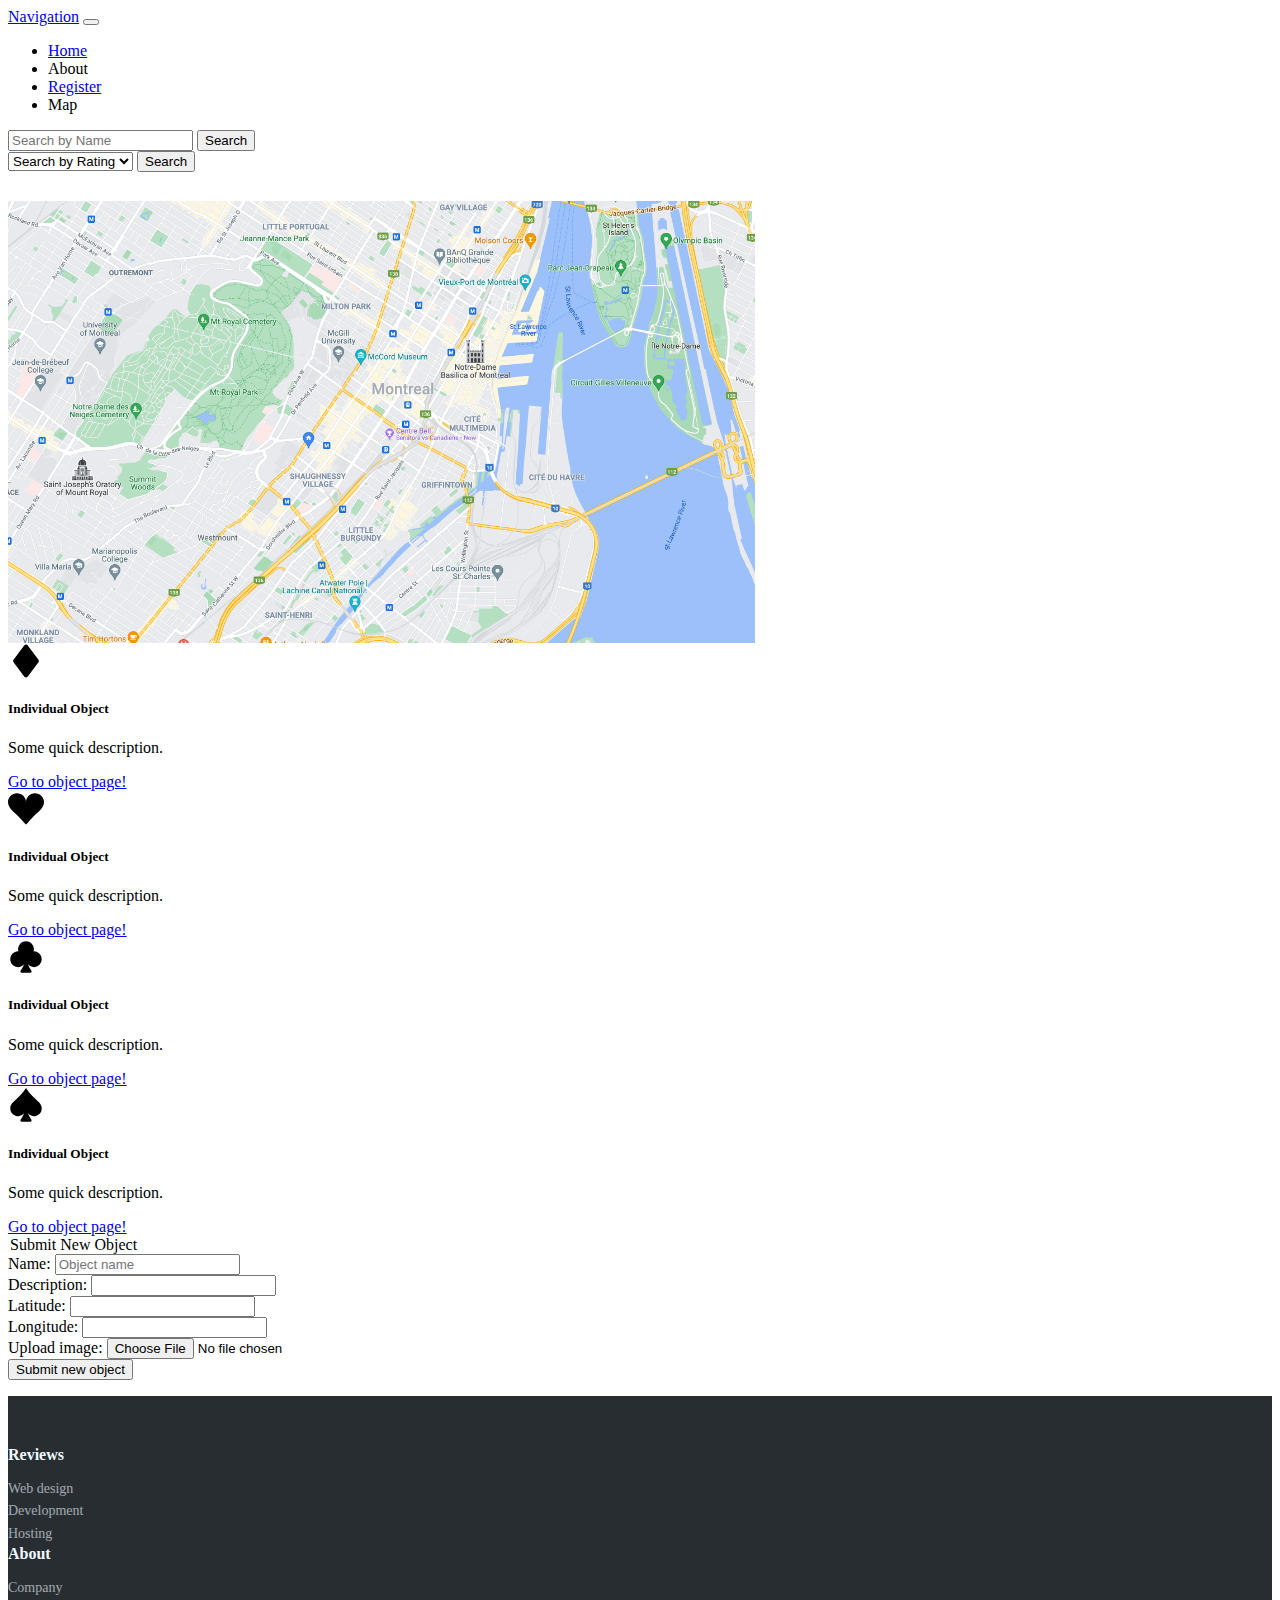
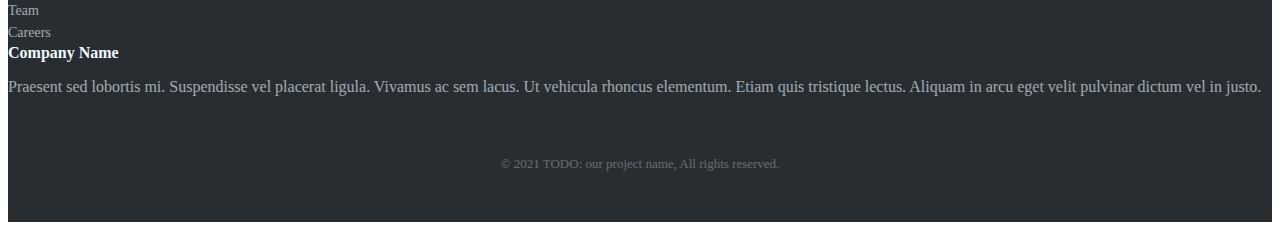
==== index.html @ 94bd276e "fix map width on main page" ====
<html>

<head>
  <title>Home Page</title>
  <link href="https://cdn.jsdelivr.net/npm/bootstrap@5.1.2/dist/css/bootstrap.min.css" rel="stylesheet"
    integrity="sha384-uWxY/CJNBR+1zjPWmfnSnVxwRheevXITnMqoEIeG1LJrdI0GlVs/9cVSyPYXdcSF" crossorigin="anonymous">
  <link rel="stylesheet" type="text/css" href="./index.css" />
</head>

<body>
  <link href='https://fonts.googleapis.com/css?family=Roboto:400,300' rel='stylesheet' type='text/css'>

  <nav class="navbar navbar-expand-lg navbar-dark bg-dark">
    <div class="container-fluid">
      <a class="navbar-brand" href="./index.html">Navigation</a>
      <button class="navbar-toggler" type="button" data-bs-toggle="collapse" data-bs-target="#navbarSupportedContent"
        aria-controls="navbarSupportedContent" aria-expanded="false" aria-label="Toggle navigation">
        <span class="navbar-toggler-icon"></span>
      </button>
      <div class="collapse navbar-collapse" id="navbarSupportedContent">
        <ul class="navbar-nav me-auto mb-2 mb-lg-0">
          <li class="nav-item">
            <a class="nav-link active" aria-current="page" href="./index.html">Home</a>
          </li>
          <li class="nav-item">
            <a class="nav-link">About</a>
          </li>
          <li class="nav-item">
            <a class="nav-link" href="./register.html">Register</a>
          </li>
          <li class="nav-item">
            <a class="nav-link disabled">Map</a>
          </li>
        </ul>
        <form class="form-inline pull-right">
          <div class="input-group">
            <input class="form-control me-2" type="search" placeholder="Search by Name" aria-label="Search">
            <button class="btn btn-outline-success" type="submit">Search</button>
          </div>
          <div class="input-group">
            <!-- Temporarily commenting this out because we don't have any JavaScript to make our dropdown responsive. Will use in next iteration -->
            <!-- <div class="dropdown">
              <button class="btn btn-secondary dropdown-toggle" type="button" id="ratingDropdownButton" data-toggle="dropdown" aria-haspopup="true" aria-expanded="false">
                Search by Rating
              </button>
              <div class="dropdown-menu" aria-labelledby="dropdownMenuButton">
                <button class="dropdown-item" value="one-star" type="button">1/5</button>
                <button class="dropdown-item" value="one-star" type="button">1/5</button>
                <button class="dropdown-item" value="one-star" type="button">1/5</button>
              </div>
            </div>
            <div class="dropdown"> -->
              <select name="search-rating" id="search-rating">
                <option value="" disabled selected>Search by Rating</option>
                <option value="one-star">1/5</option>
                <option value="two-star">2/5</option>
                <option value="three-star">3/5</option>
                <option value="four-star">4/5</option>
                <option value="five-star">5/5</option>
              </select>
              <button class="btn btn-outline-success" type="submit">Search</button>
            </div>
          </div>
        </form>
      </div>
    </div>
  </nav>

  <img src="./map.jpg" class="rounded mx-auto d-block" alt="Map of Individual Object" style="max-width:80%; height:50%; margin-top: 1%;">

  <div class="container">
    <div class="row">
      <div class="col card" style="width: 18rem;">
        <svg xmlns="http://www.w3.org/2000/svg" width="36" height="36" fill="currentColor" class="bi bi-suit-diamond-fill card-img-top"
          viewBox="0 0 16 16">
          <path
            d="M2.45 7.4 7.2 1.067a1 1 0 0 1 1.6 0L13.55 7.4a1 1 0 0 1 0 1.2L8.8 14.933a1 1 0 0 1-1.6 0L2.45 8.6a1 1 0 0 1 0-1.2z" />
        </svg>
        <div class="card-body">
          <h5 class="card-title">Individual Object</h5>
          <p class="card-text">Some quick description.</p>
          <a href="./individual-object.html" class="btn btn-primary">Go to object page!</a>
        </div>
      </div>
      <div class="col card" style="width: 18rem;">
        <svg xmlns="http://www.w3.org/2000/svg" width="36" height="36" fill="currentColor" class="card-img-top bi bi-suit-heart-fill"
          viewBox="0 0 16 16">
          <path
            d="M4 1c2.21 0 4 1.755 4 3.92C8 2.755 9.79 1 12 1s4 1.755 4 3.92c0 3.263-3.234 4.414-7.608 9.608a.513.513 0 0 1-.784 0C3.234 9.334 0 8.183 0 4.92 0 2.755 1.79 1 4 1z" />
        </svg>
        <div class="card-body">
          <h5 class="card-title">Individual Object</h5>
          <p class="card-text">Some quick description.</p>
          <a href="./individual-object.html" class="btn btn-primary">Go to object page!</a>
        </div>
      </div>
      <div class="col card" style="width: 18rem;">
        <svg xmlns="http://www.w3.org/2000/svg" width="36" height="36" fill="currentColor" class="card-img-top bi bi-suit-club-fill"
          viewBox="0 0 16 16">
          <path
            d="M11.5 12.5a3.493 3.493 0 0 1-2.684-1.254 19.92 19.92 0 0 0 1.582 2.907c.231.35-.02.847-.438.847H6.04c-.419 0-.67-.497-.438-.847a19.919 19.919 0 0 0 1.582-2.907 3.5 3.5 0 1 1-2.538-5.743 3.5 3.5 0 1 1 6.708 0A3.5 3.5 0 1 1 11.5 12.5z" />
        </svg>
        <div class="card-body">
          <h5 class="card-title">Individual Object</h5>
          <p class="card-text">Some quick description.</p>
          <a href="./individual-object.html" class="btn btn-primary">Go to object page!</a>
        </div>
        
      </div>
      <div class="col card" style="width: 18rem;">
        <svg xmlns="http://www.w3.org/2000/svg" width="36" height="36" fill="currentColor"
          class="card-img-top bi bi-suit-spade-fill" viewBox="0 0 16 16">
          <path
            d="M7.184 11.246A3.5 3.5 0 0 1 1 9c0-1.602 1.14-2.633 2.66-4.008C4.986 3.792 6.602 2.33 8 0c1.398 2.33 3.014 3.792 4.34 4.992C13.86 6.367 15 7.398 15 9a3.5 3.5 0 0 1-6.184 2.246 19.92 19.92 0 0 0 1.582 2.907c.231.35-.02.847-.438.847H6.04c-.419 0-.67-.497-.438-.847a19.919 19.919 0 0 0 1.582-2.907z" />
        </svg>
        <div class="card-body">
          <h5 class="card-title">Individual Object</h5>
          <p class="card-text">Some quick description.</p>
          <a href="./individual-object.html" class="btn btn-primary">Go to object page!</a>
        </div>
      </div>
    </div>

    <div class="row">
      <div class="col card">
        <form>
          <legend>Submit New Object</legend>
          <div class="mb-3">
            <label for="object-name" class="form-label">Name:</label>
            <input type="text" placeholder="Object name" name="object-name" id="object-name" required>
          </div>
      
          <div class="mb-3">
            <label for="object-description" class="form-label">Description:</label>
            <input type="text" name="object-description" id="object-description" required>
          </div>
      
          <div class="mb-3">
            <label for="object-lat" class="form-label">Latitude:</label>
            <input type="text" name="object-lat" id="object-lat" required>
          </div>
      
          <div class="mb-3">
            <label for="object-long" class="form-label">Longitude:</label>
            <input type="text" name="object-long" id="object-long" required>
          </div>
      
          <div class="mb-3">
            <label for="object-picture" class="form-label">Upload image:</label>
            <input type="file" name="object-picture" id="object-picture" accept="image/*" required>
          </div>
      
          <button type="submit" class="btn btn-primary">Submit new object</button>
        </form>
      </div>
    </div>
  </div>

  


  <div class="footer-dark">
    <footer>
      <div class="container">
        <div class="row">
          <div class="col-sm-6 col-md-3 item">
            <h3>Reviews</h3>
            <ul>
              <li><a href="#">Web design</a></li>
              <li><a href="#">Development</a></li>
              <li><a href="#">Hosting</a></li>
            </ul>
          </div>
          <div class="col-sm-6 col-md-3 item">
            <h3>About</h3>
            <ul>
              <li><a href="#">Company</a></li>
              <li><a href="#">Team</a></li>
              <li><a href="#">Careers</a></li>
            </ul>
          </div>
          <div class="col-md-6 item text">
            <h3>Company Name</h3>
            <p>Praesent sed lobortis mi. Suspendisse vel placerat ligula. Vivamus ac sem lacus. Ut vehicula rhoncus
              elementum. Etiam quis tristique lectus. Aliquam in arcu eget velit pulvinar dictum vel in justo.</p>
          </div>
  
          <p class="copyright">© 2021 TODO: our project name, All rights reserved.</p>
        </div>
    </footer>
  </div>
  
</body>

</html>
---- index.css ----
/* body {
	background-color: #ececec;
	color: #444444;
	padding: 0;
	margin: 0;
	perspective: 1px;
	transform-style: preserve-3d;
	height: 100%;
	overflow-x: hidden;
	font-family: 'Roboto';
}
.left-underline {
	display: inline-block;
	vertical-align: middle;
	-webkit-transform: translateZ(0);
	transform: translateZ(0);
	box-shadow: 0 0 1px rgba(0, 0, 0, 0);
	-webkit-backface-visibility: hidden;
	backface-visibility: hidden;
	-moz-osx-font-smoothing: grayscale;
	position: relative;
	overflow: hidden;
}
.left-underline:before {
	content: "";
	position: absolute;
	z-index: -1;
	left: 0;
	right: 100%;
	bottom: 0;
	background: #ececec;
	height: 4px;
	-webkit-transition-property: right;
	transition-property: right;
	-webkit-transition-duration: 0.15s;
	transition-duration: 0.15s;
	-webkit-transition-timing-function: ease-out;
	transition-timing-function: ease-out;
}
.left-underline:hover:before,
.left-underline:focus:before,
.left-underline:active:before {
	right: 0;
}
div.navbar {
	position: fixed;
	top: 0;
	left: 0;
	width: 100%;
	background: #ee6e73;
	-webkit-box-shadow: 0px 2px 6px 0px rgba(50, 50, 50, 0.75);
	-moz-box-shadow: 0px 2px 6px 0px rgba(50, 50, 50, 0.75);
	box-shadow: 0px 2px 6px 0px rgba(50, 50, 50, 0.75);
	z-index: 9999999;
}
div.navbar > ul.navbar-container {
	list-style-type: none;
	margin: 0;
	padding-left: 1em;
	padding-right: 1em;
	overflow: hidden;
}
div.navbar > ul > li.nav-item {
	float: right;
	background-color: rgba(0, 0, 0, 0.1);
	transition: all 0.5s ease;
}
div.navbar > ul > li.active {
	background-color: rgba(0, 0, 0, 0.18);
}
div.navbar > ul > li:hover {
	background-color: rgba(0, 0, 0, 0.2);
}
a.nav-button {
	font-family: 'Roboto';
	text-decoration: none;
	line-height: 60px;
	padding-left: 20px;
	padding-right: 20px;
	color: rgba(228, 241, 254, 1);
	transition: all 0.5s ease;
}
a.nav-button:hover {
	text-decoration: none;
}
li.active > a.nav-button {
	cursor: default;
}
.brand-logo {
	float: left;
	cursor: default;
}
.parallax {
	height: 70vh;
	overflow: hidden;
	margin: 0;
	padding: 0;
}
.parallax.p1 {
	background: url(http://wallpapers.wallhaven.cc/wallpapers/full/wallhaven-70374.jpg) no-repeat fixed 50% 0;
	background-size: cover;
	color: #fff;
}
.parallax.p2 {
	background: url(http://wallpapers.wallhaven.cc/wallpapers/full/wallhaven-126549.jpg) no-repeat fixed 50% 0;
	background-size: cover;
	color: #fff;
}
.parallax.p3 {
	background: url(http://wallpapers.wallhaven.cc/wallpapers/full/wallhaven-95766.jpg) no-repeat fixed 70% 0;
	background-size: cover;
	color: #fff;
}
.parallax-text {
	width: 24em;
	position: fixed;
	top: 20%;
	left: 50%;
	border: .5em solid #fff;
	margin-left: -10%;
	padding: 2em 0;
	text-align: center;
	z-index: 999;
}
.parallax > div.blur-image {
	position: relative;
	width: 100%;
	height: 100%;
}
hgroup {
	display: inline-block;
	text-align: center;
	position: relative;
	top: 50%;
	left: 50%;
	transform: translateX(-50%) translateY(-50%);
	color: #fff;
	border: 5px solid #fff;
	padding: .5em 3em;
	background-color: rgba(0, 0, 0, .2);
	z-index: 2;
}
.row {
	width: 80%;
	padding-left: 10%;
	padding-right: 10%;
	padding-top: 15px;
	padding-bottom: 15px;
	min-height: 150px;
}
.row:after {
	content: "";
	display: table;
	clear: both;
}
.row > .col-3 {
	width: 30%;
	height: 100%;
	box-sizing: border-box;
	float: left;
	padding-left: 5px;
	padding-right: 5px;
}
footer {
	width: 100%;
	padding-top: 20px;
	display: block;
	background-color: #ee6e73;
}
.footer-copyright {
	font-weight: 300;
	overflow: hidden;
	height: 50px;
	line-height: 50px;
	color: rgba(255, 255, 255, 0.8);
	background-color: rgba(51, 51, 51, 0.08);
}
.container {
	width: 85%;
	padding: 0 1.5rem;
	margin: 0 auto;
	max-width: 1280px;
}
footer p {
	border-left: 3px solid #ffcdd2;
	padding-left: 15px;
	text-indent: 20px;
	color: #ececec;
}


} */

.center {
	text-align: center;
	border: 3px solid green;
	color: #444444;
}

.center-block {
	margin: auto;
	width: 50%;
	border: 3px solid green;
	padding: 10px;
}

.footer-dark {
	padding: 50px 0;
	color: #f0f9ff;
	background-color: #282d32;
}

.footer-dark h3 {
	margin-top: 0;
	margin-bottom: 12px;
	font-weight: bold;
	font-size: 16px;
}

.footer-dark ul {
	padding: 0;
	list-style: none;
	line-height: 1.6;
	font-size: 14px;
	margin-bottom: 0;
}

.footer-dark ul a {
	color: inherit;
	text-decoration: none;
	opacity: 0.6;
}

.footer-dark ul a:hover {
	opacity: 0.8;
}

@media (max-width: 767px) {
	.footer-dark .item:not(.social) {
		text-align: center;
		padding-bottom: 20px;
	}
}

.footer-dark .item.text {
	margin-bottom: 36px;
}

@media (max-width: 767px) {
	.footer-dark .item.text {
		margin-bottom: 0;
	}
}

.footer-dark .item.text p {
	opacity: 0.6;
	margin-bottom: 0;
}

.footer-dark .item.social {
	text-align: center;
}

@media (max-width: 991px) {
	.footer-dark .item.social {
		text-align: center;
		margin-top: 20px;
	}
}

.footer-dark .item.social > a {
	font-size: 20px;
	width: 36px;
	height: 36px;
	line-height: 36px;
	display: inline-block;
	text-align: center;
	border-radius: 50%;
	box-shadow: 0 0 0 1px rgba(255, 255, 255, 0.4);
	margin: 0 8px;
	color: #fff;
	opacity: 0.75;
}

.footer-dark .item.social > a:hover {
	opacity: 0.9;
}

.footer-dark .copyright {
	text-align: center;
	padding-top: 24px;
	opacity: 0.3;
	font-size: 13px;
	margin-bottom: 0;
}
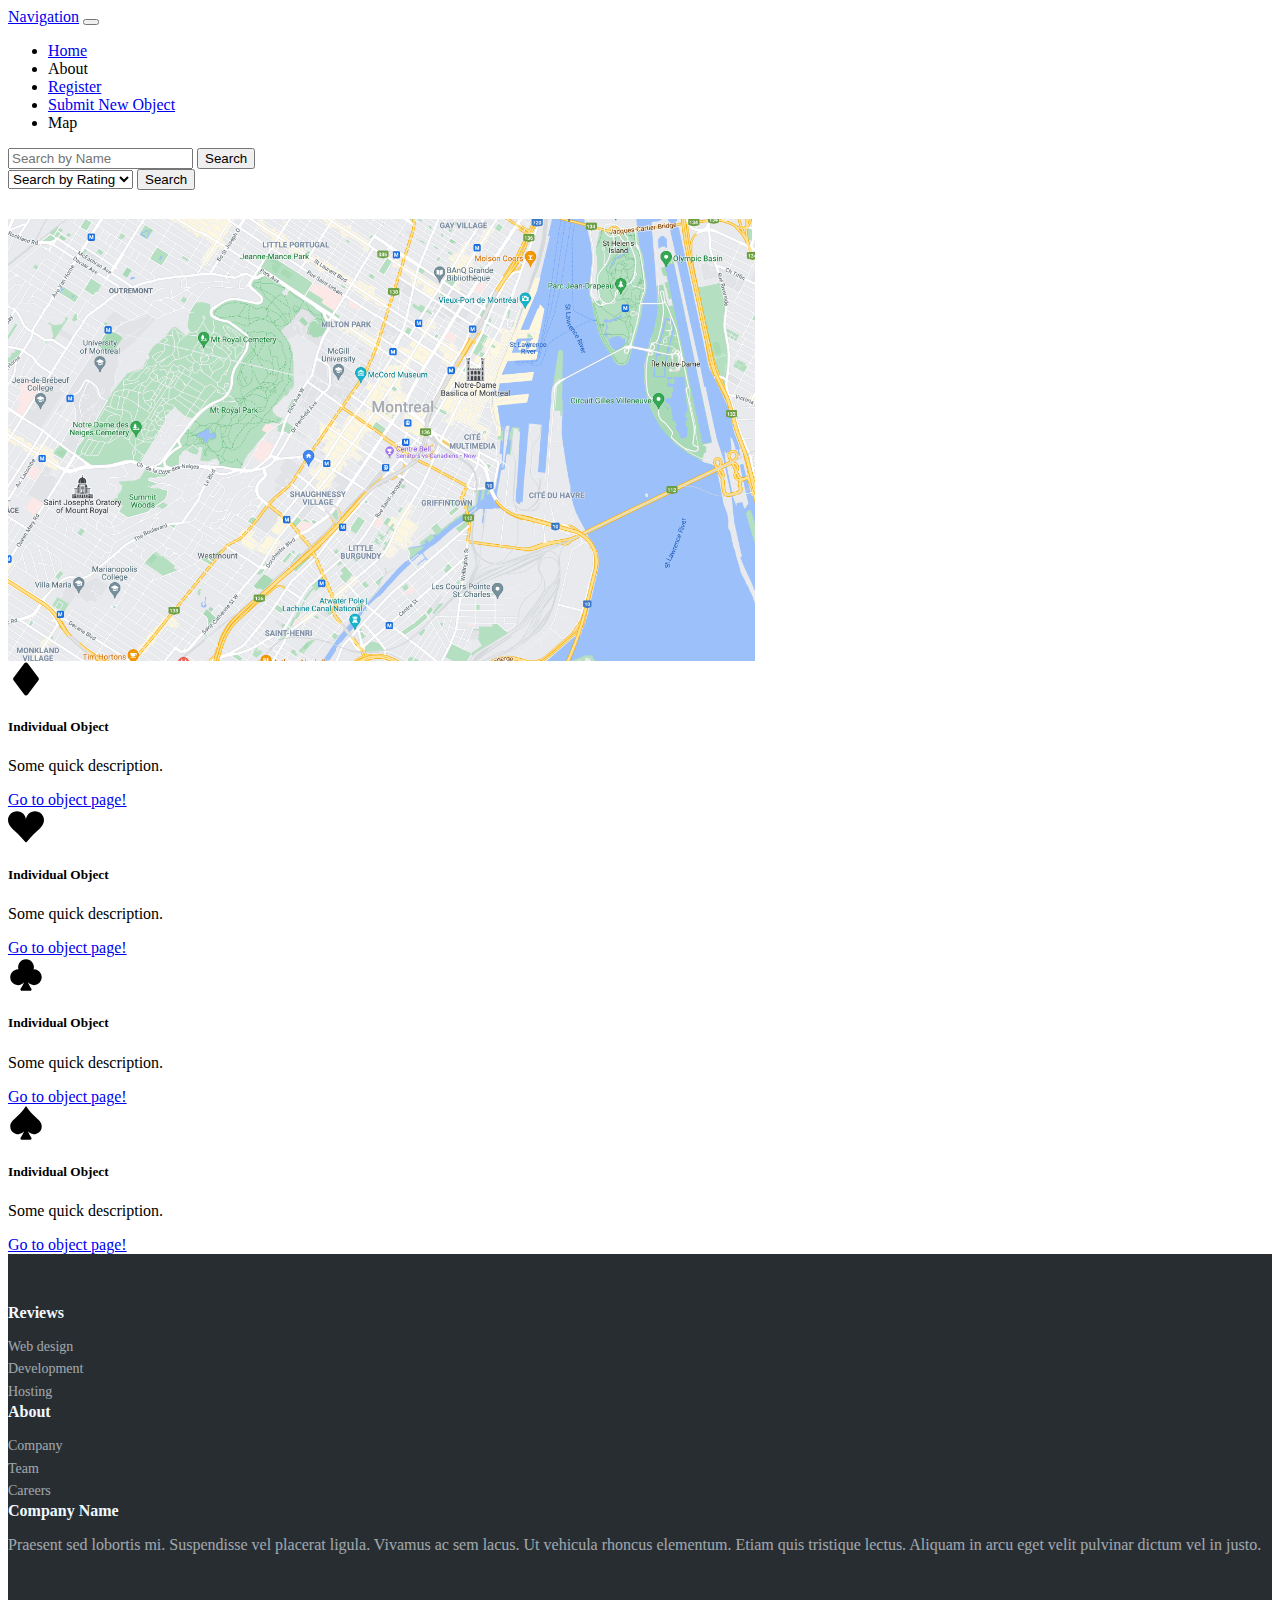
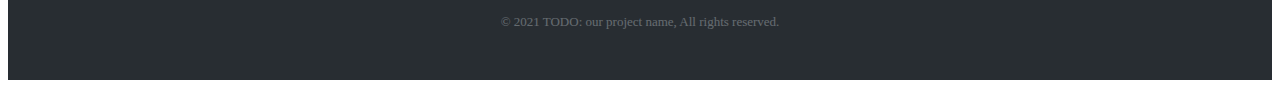
==== commit 65fe8789: "Move submit object into separate page" ====
--- a/index.html
+++ b/index.html
@@ -27,6 +27,9 @@
           </li>
           <li class="nav-item">
             <a class="nav-link" href="./register.html">Register</a>
+          </li>
+          <li class="nav-item">
+            <a class="nav-link" href="./submit-object.html">Submit New Object</a>
           </li>
           <li class="nav-item">
             <a class="nav-link disabled">Map</a>
@@ -120,40 +123,6 @@
         </div>
       </div>
     </div>
-
-    <div class="row">
-      <div class="col card">
-        <form>
-          <legend>Submit New Object</legend>
-          <div class="mb-3">
-            <label for="object-name" class="form-label">Name:</label>
-            <input type="text" placeholder="Object name" name="object-name" id="object-name" required>
-          </div>
-      
-          <div class="mb-3">
-            <label for="object-description" class="form-label">Description:</label>
-            <input type="text" name="object-description" id="object-description" required>
-          </div>
-      
-          <div class="mb-3">
-            <label for="object-lat" class="form-label">Latitude:</label>
-            <input type="text" name="object-lat" id="object-lat" required>
-          </div>
-      
-          <div class="mb-3">
-            <label for="object-long" class="form-label">Longitude:</label>
-            <input type="text" name="object-long" id="object-long" required>
-          </div>
-      
-          <div class="mb-3">
-            <label for="object-picture" class="form-label">Upload image:</label>
-            <input type="file" name="object-picture" id="object-picture" accept="image/*" required>
-          </div>
-      
-          <button type="submit" class="btn btn-primary">Submit new object</button>
-        </form>
-      </div>
-    </div>
   </div>
 
   
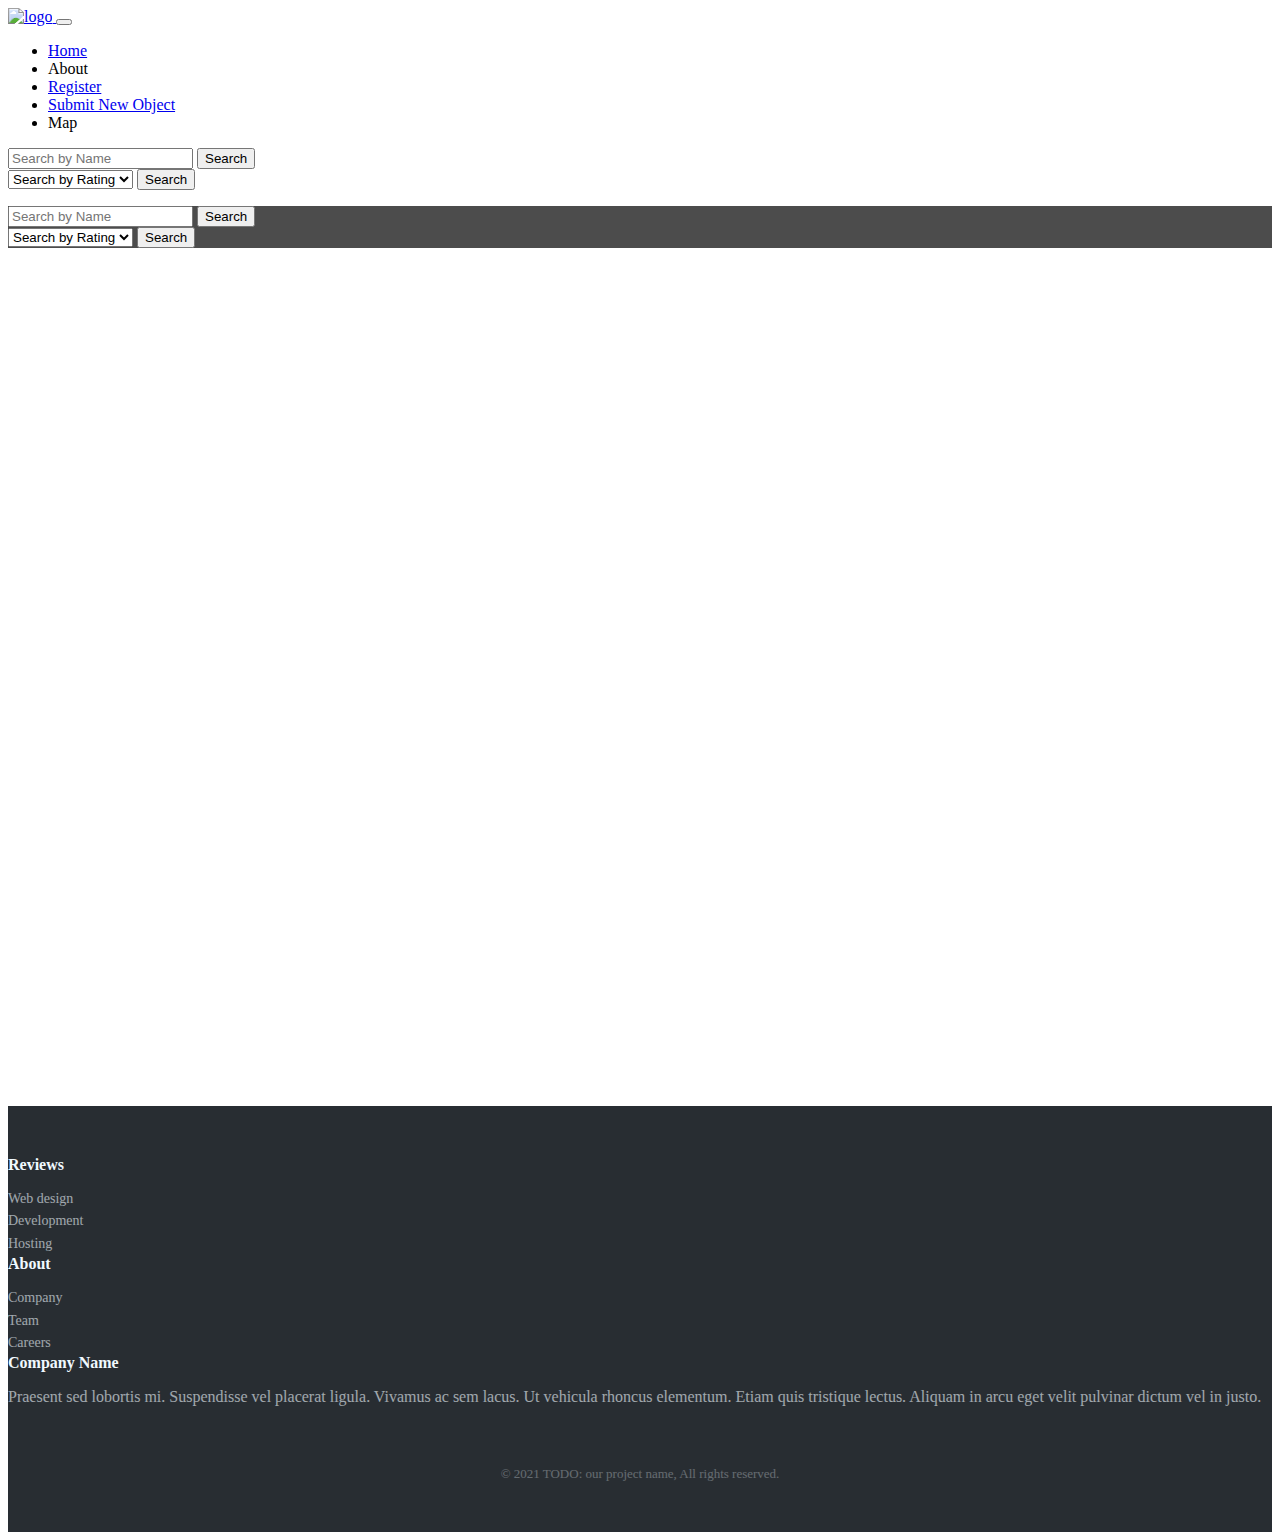
==== commit e54fd06a: "add comments" ====
--- a/index.html
+++ b/index.html
@@ -12,7 +12,12 @@
 
   <nav class="navbar navbar-expand-lg navbar-dark bg-dark">
     <div class="container-fluid">
-      <a class="navbar-brand" href="./index.html">Navigation</a>
+      <a class="navbar-brand" href="./index.html">
+        <picture>
+          <source media="(min-width:1024px)" srcset="logo1.png">
+          <img src="logo2.png" alt="logo">
+        </picture>
+      </a>
       <button class="navbar-toggler" type="button" data-bs-toggle="collapse" data-bs-target="#navbarSupportedContent"
         aria-controls="navbarSupportedContent" aria-expanded="false" aria-label="Toggle navigation">
         <span class="navbar-toggler-icon"></span>
@@ -53,6 +58,7 @@
               </div>
             </div>
             <div class="dropdown"> -->
+            <!-- Put search by name/rating one under the other -->
               <select name="search-rating" id="search-rating">
                 <option value="" disabled selected>Search by Rating</option>
                 <option value="one-star">1/5</option>
@@ -69,60 +75,33 @@
     </div>
   </nav>
 
-  <img src="./map.jpg" class="rounded mx-auto d-block" alt="Map of Individual Object" style="max-width:80%; height:50%; margin-top: 1%;">
-
-  <div class="container">
-    <div class="row">
-      <div class="col card" style="width: 18rem;">
-        <svg xmlns="http://www.w3.org/2000/svg" width="36" height="36" fill="currentColor" class="bi bi-suit-diamond-fill card-img-top"
-          viewBox="0 0 16 16">
-          <path
-            d="M2.45 7.4 7.2 1.067a1 1 0 0 1 1.6 0L13.55 7.4a1 1 0 0 1 0 1.2L8.8 14.933a1 1 0 0 1-1.6 0L2.45 8.6a1 1 0 0 1 0-1.2z" />
-        </svg>
-        <div class="card-body">
-          <h5 class="card-title">Individual Object</h5>
-          <p class="card-text">Some quick description.</p>
-          <a href="./individual-object.html" class="btn btn-primary">Go to object page!</a>
+  
+  <!-- Background for search display -->
+  <div class="bg-image" style="background-image: url('food.jpg'); height:100vh">
+    <!-- Mask the background so the search bar is easier to see -->
+    <div class="mask" style="background-color: rgba(0,0,0,0.7);">
+      <!-- Justify search bars to center -->
+      <div class="d-flex justify-content-center align-items-center h-100">
+      <form class="form-inline" action="results_sample.html">
+        <div class="input-group">
+          <input class="form-control me-2" type="search" placeholder="Search by Name" aria-label="Search">
+          <button class="btn btn-outline-success" type="submit">Search</button>
+        </div>
+        <div class="input-group">
+            <select name="search-rating" id="search-rating">
+              <option value="" disabled selected>Search by Rating</option>
+              <option value="one-star">1/5</option>
+              <option value="two-star">2/5</option>
+              <option value="three-star">3/5</option>
+              <option value="four-star">4/5</option>
+              <option value="five-star">5/5</option>
+            </select>
+            <button class="btn btn-outline-success" type="submit">Search</button>
+          </div>
+        </div>
         </div>
       </div>
-      <div class="col card" style="width: 18rem;">
-        <svg xmlns="http://www.w3.org/2000/svg" width="36" height="36" fill="currentColor" class="card-img-top bi bi-suit-heart-fill"
-          viewBox="0 0 16 16">
-          <path
-            d="M4 1c2.21 0 4 1.755 4 3.92C8 2.755 9.79 1 12 1s4 1.755 4 3.92c0 3.263-3.234 4.414-7.608 9.608a.513.513 0 0 1-.784 0C3.234 9.334 0 8.183 0 4.92 0 2.755 1.79 1 4 1z" />
-        </svg>
-        <div class="card-body">
-          <h5 class="card-title">Individual Object</h5>
-          <p class="card-text">Some quick description.</p>
-          <a href="./individual-object.html" class="btn btn-primary">Go to object page!</a>
-        </div>
-      </div>
-      <div class="col card" style="width: 18rem;">
-        <svg xmlns="http://www.w3.org/2000/svg" width="36" height="36" fill="currentColor" class="card-img-top bi bi-suit-club-fill"
-          viewBox="0 0 16 16">
-          <path
-            d="M11.5 12.5a3.493 3.493 0 0 1-2.684-1.254 19.92 19.92 0 0 0 1.582 2.907c.231.35-.02.847-.438.847H6.04c-.419 0-.67-.497-.438-.847a19.919 19.919 0 0 0 1.582-2.907 3.5 3.5 0 1 1-2.538-5.743 3.5 3.5 0 1 1 6.708 0A3.5 3.5 0 1 1 11.5 12.5z" />
-        </svg>
-        <div class="card-body">
-          <h5 class="card-title">Individual Object</h5>
-          <p class="card-text">Some quick description.</p>
-          <a href="./individual-object.html" class="btn btn-primary">Go to object page!</a>
-        </div>
-        
-      </div>
-      <div class="col card" style="width: 18rem;">
-        <svg xmlns="http://www.w3.org/2000/svg" width="36" height="36" fill="currentColor"
-          class="card-img-top bi bi-suit-spade-fill" viewBox="0 0 16 16">
-          <path
-            d="M7.184 11.246A3.5 3.5 0 0 1 1 9c0-1.602 1.14-2.633 2.66-4.008C4.986 3.792 6.602 2.33 8 0c1.398 2.33 3.014 3.792 4.34 4.992C13.86 6.367 15 7.398 15 9a3.5 3.5 0 0 1-6.184 2.246 19.92 19.92 0 0 0 1.582 2.907c.231.35-.02.847-.438.847H6.04c-.419 0-.67-.497-.438-.847a19.919 19.919 0 0 0 1.582-2.907z" />
-        </svg>
-        <div class="card-body">
-          <h5 class="card-title">Individual Object</h5>
-          <p class="card-text">Some quick description.</p>
-          <a href="./individual-object.html" class="btn btn-primary">Go to object page!</a>
-        </div>
-      </div>
-    </div>
+    </form>
   </div>
 
   
